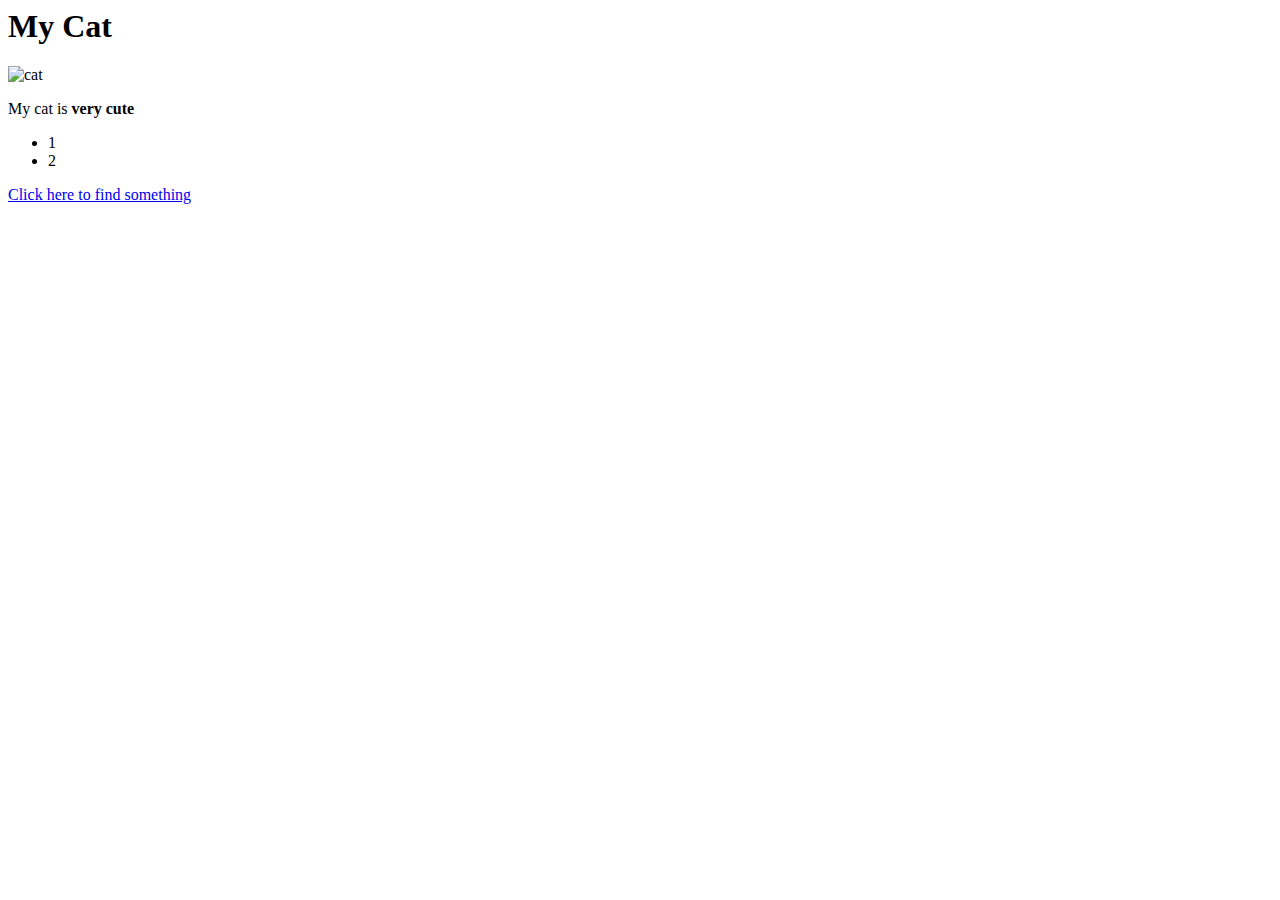
==== helloworld.html @ f253ea1f "first commit" ====
<html>
    <head> 
        <title>Hello World</title>
        
    </head>
    
    
    <body>
        <h1>My Cat</h1>
        <img src="images/cat.jpg" alt="cat"> 
        <p>My cat is <strong>very cute</strong></p>
        
       <ul>
           <li>1 </li>
           <li>2</li>
        </ul>
        
        <a href="http://www.google.com"> Click here to find something</a>
        
        
    </body>
</html>
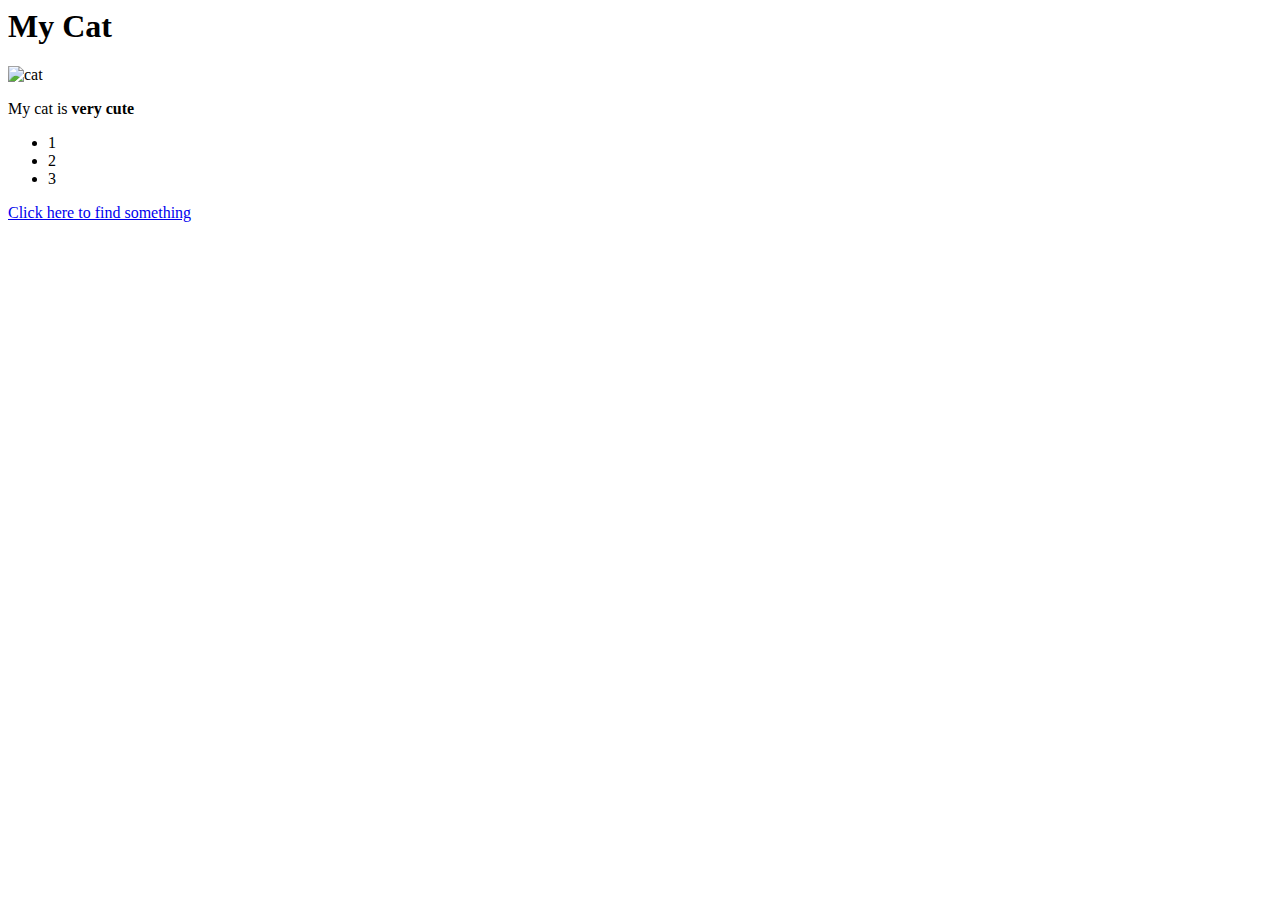
==== commit baff8be1: "Update helloworld.html" ====
--- a/helloworld.html
+++ b/helloworld.html
@@ -13,10 +13,11 @@
        <ul>
            <li>1 </li>
            <li>2</li>
+           <li>3</li>
         </ul>
         
         <a href="http://www.google.com"> Click here to find something</a>
         
         
     </body>
-</html>+</html>
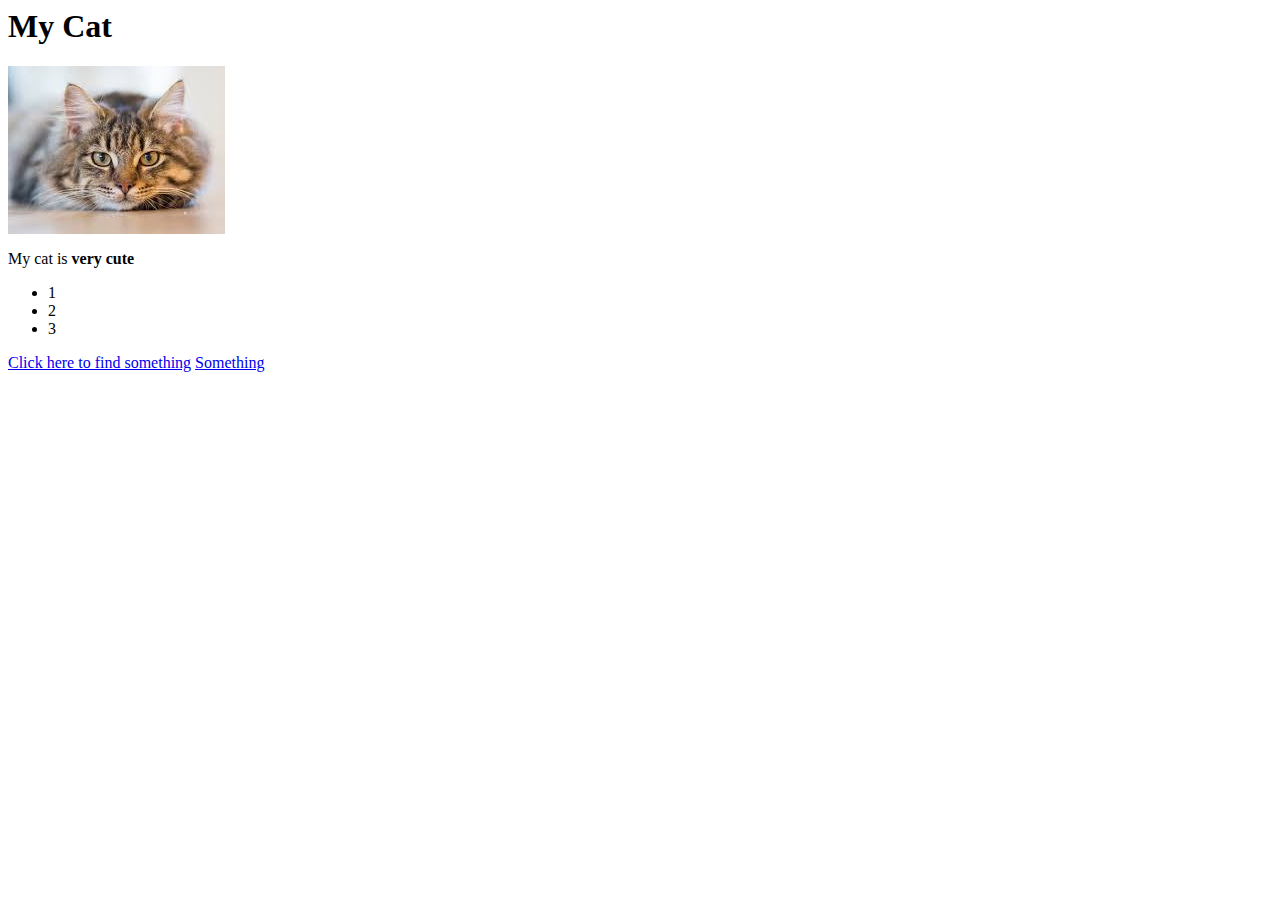
==== commit 53cce88d: "third commit" ====
--- a/helloworld.html
+++ b/helloworld.html
@@ -17,7 +17,7 @@
         </ul>
         
         <a href="http://www.google.com"> Click here to find something</a>
-        
+	<a href="http://ww.google.com">Something </a> 
         
     </body>
 </html>
